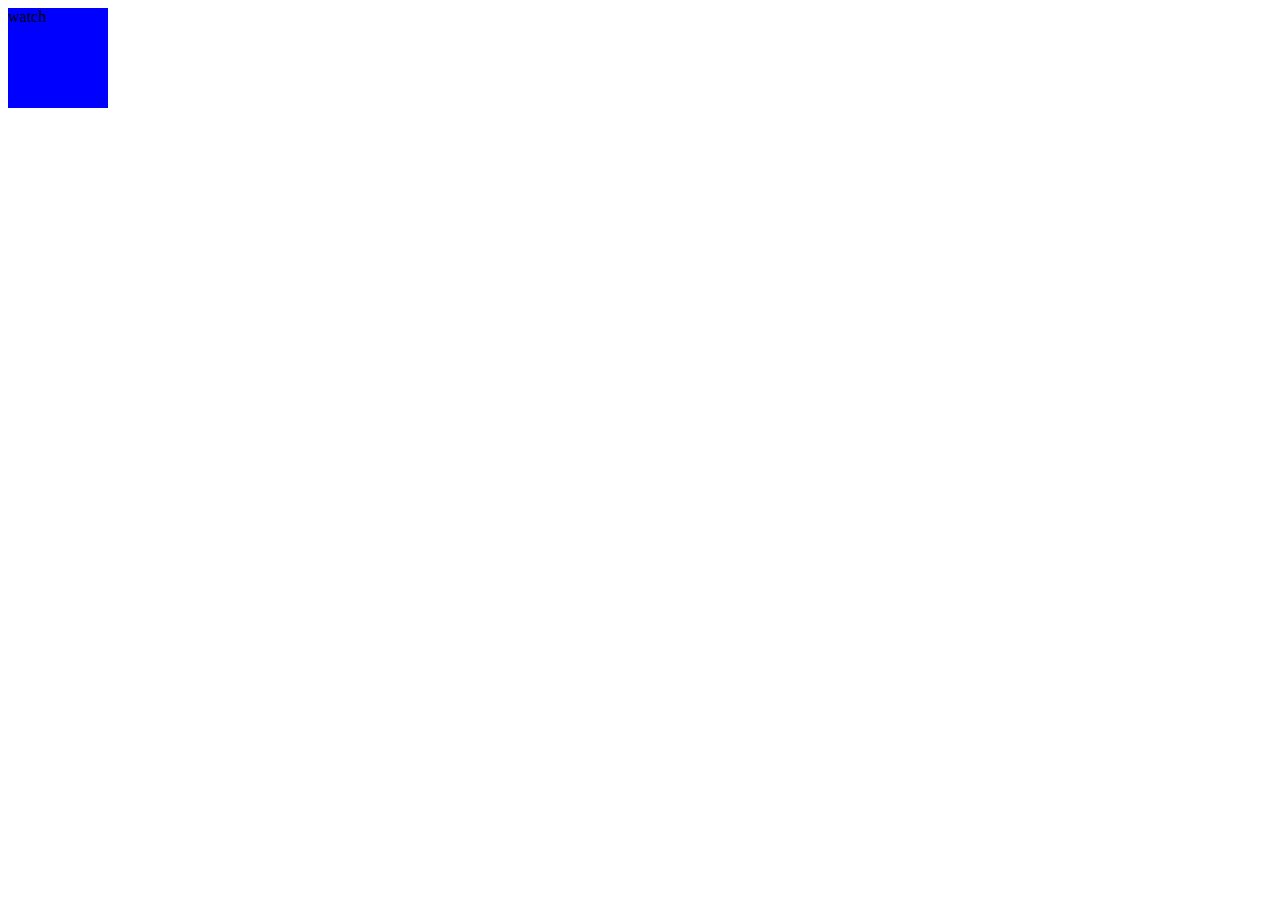
==== JS-study/index.html @ f4c45b1a "files-to-portfolio" ====
<!DOCTYPE html>
<html lang="kr">

<head>
    <meta charset="UTF-8">
    <meta name="viewport" content="width=device-width, initial-scale=1.0">
    <link rel="stylesheet" href="main.css">
    <title>Document</title>
</head>

<body>
    <div class="time">watch</div>
</body>

</html>
---- JS-study/main.css ----
.time{
    width: 100px;
    height: 100px;
    background-color: blue;
    animation: watch 0.3s linear infinite;
}
.time:hover{
    animation-play-state: paused;
}

@keyframes watch{
    0%{transform: translate(0);}
    20%{transform: translate(-2px, 2px);}
    40%{transform: translate(-2px, -2px);}
    60%{transform: translate(2px, 2px);}
    80%{transform: translate(2px, -2px);}
    100%{transform: translate(0);}
}
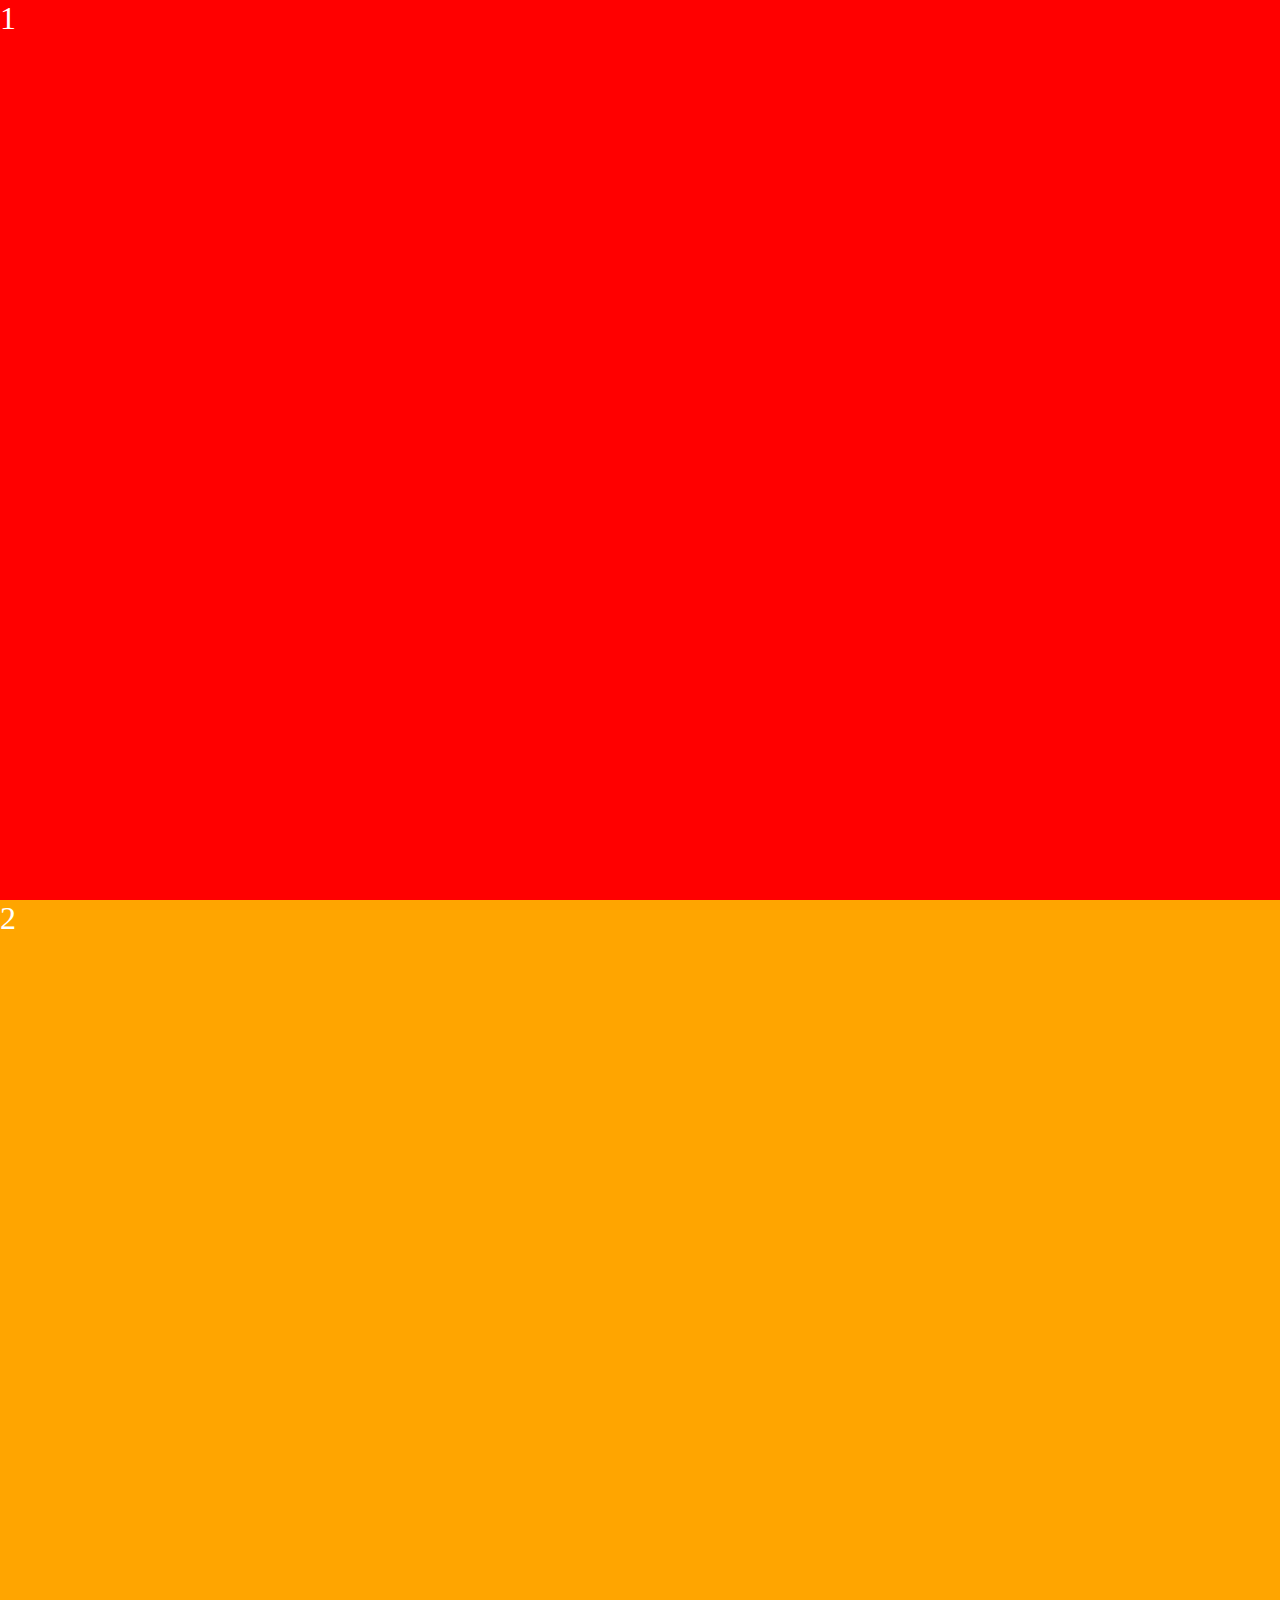
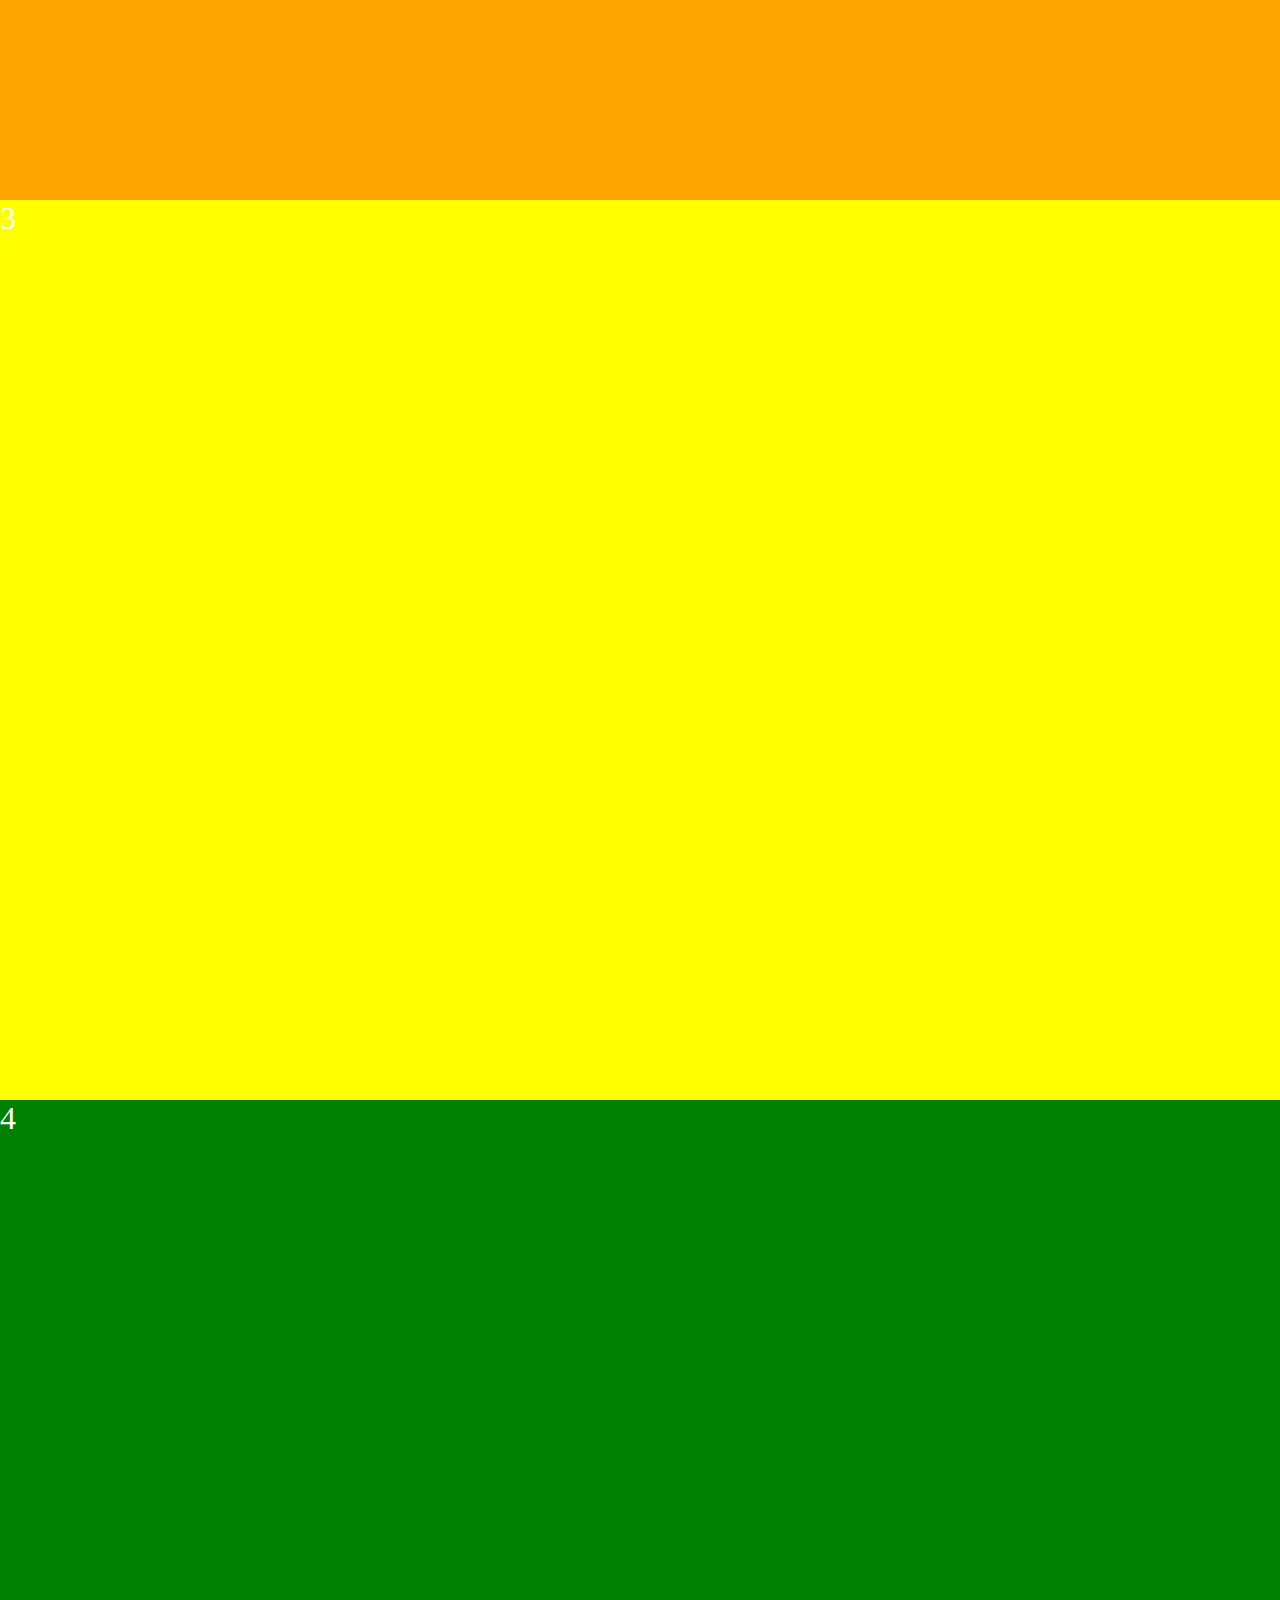
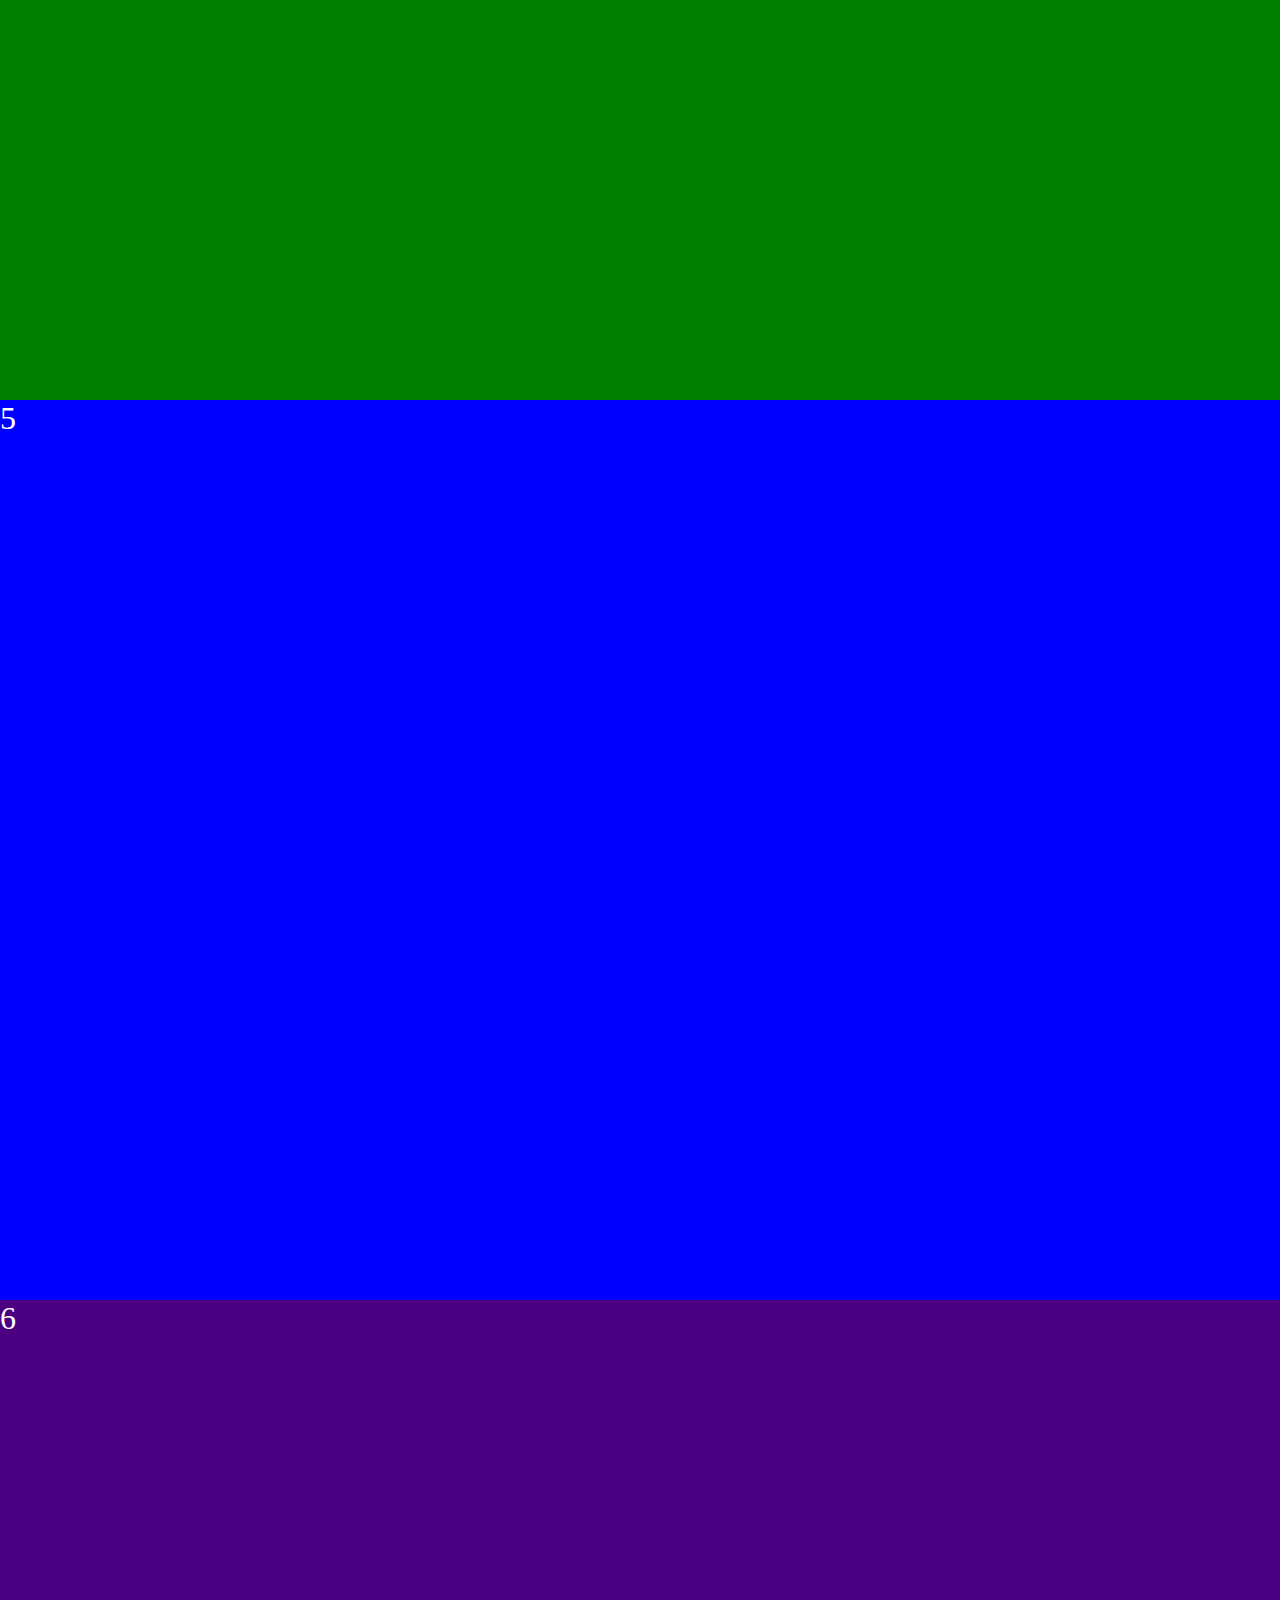
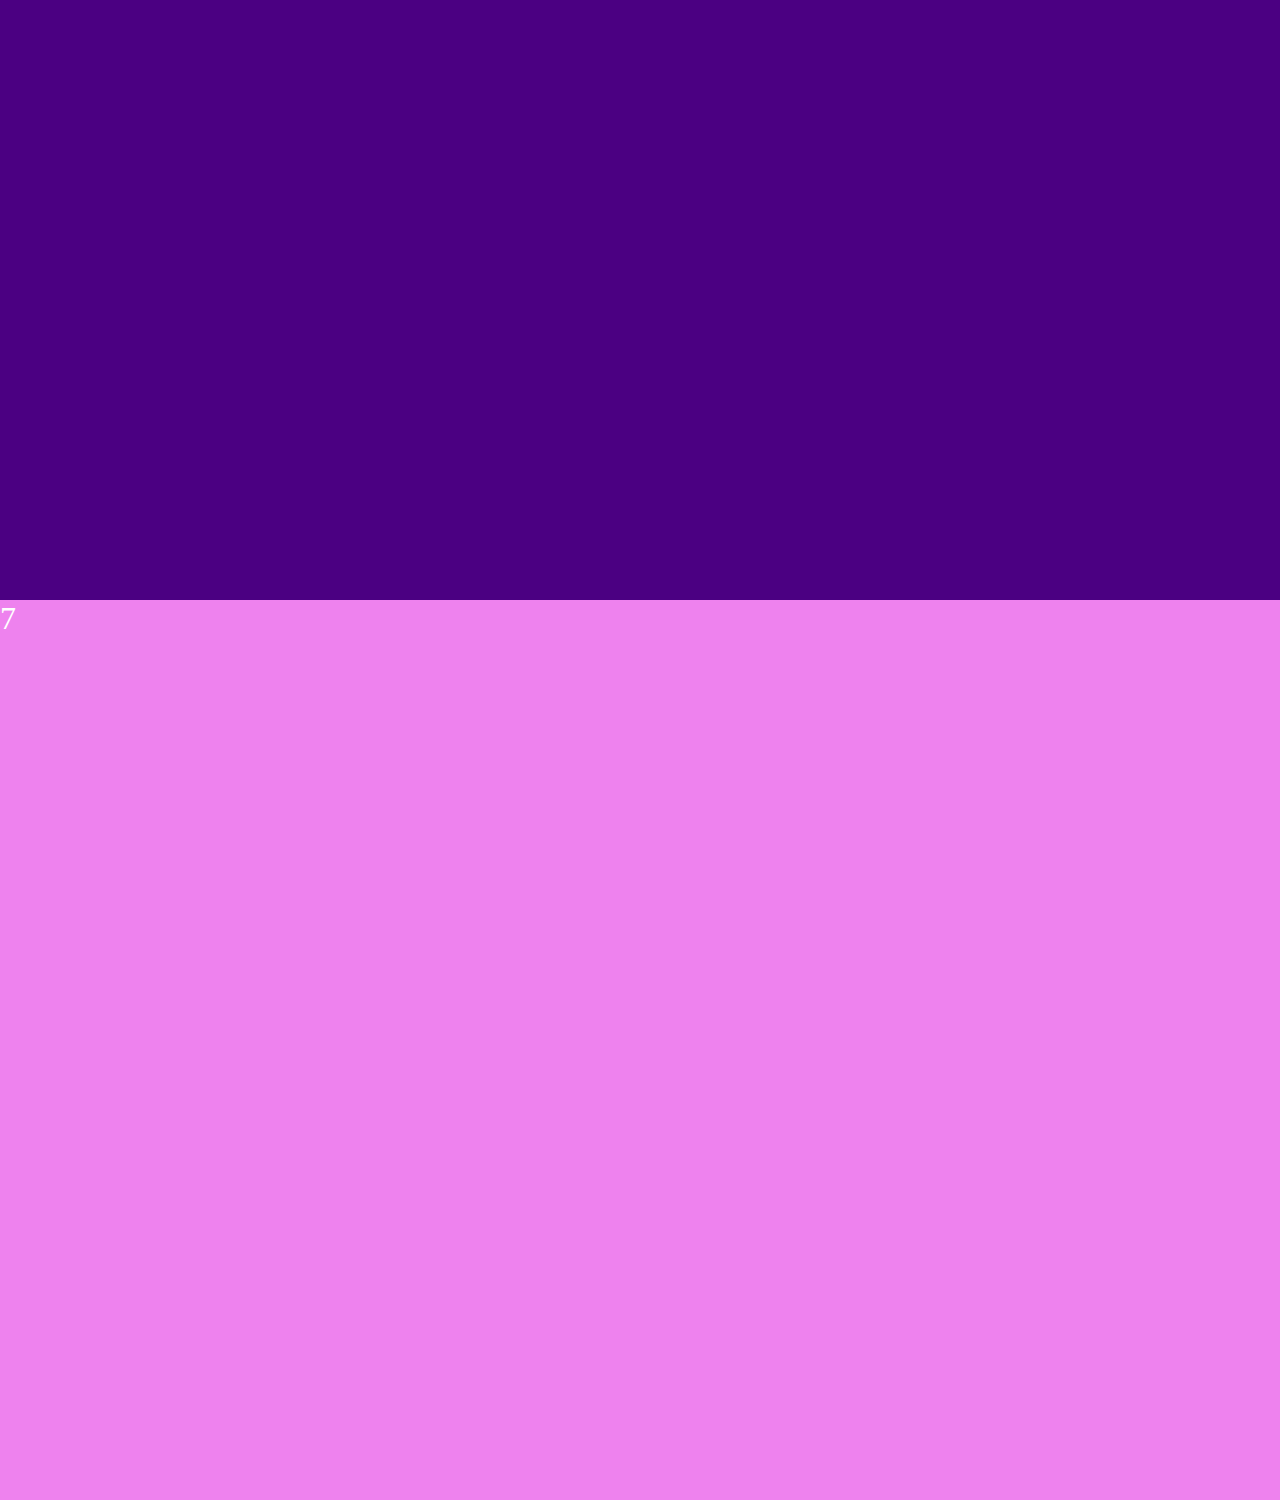
==== commit 0000c0c1: "new branch" ====
--- a/JS-study/index.html
+++ b/JS-study/index.html
@@ -1,15 +1,82 @@
 <!DOCTYPE html>
-<html lang="kr">
+<html>
 
 <head>
-    <meta charset="UTF-8">
-    <meta name="viewport" content="width=device-width, initial-scale=1.0">
-    <link rel="stylesheet" href="main.css">
-    <title>Document</title>
+    <meta charset="utf-8" />
+    <title>MouseWheel</title>
+    <style type="text/css">
+        html,
+        body {
+            margin: 0;
+            padding: 0;
+            width: 100%;
+            height: 100%;
+        }
+
+        .box {
+            width: 100%;
+            height: 100%;
+            position: relative;
+            color: #ffffff;
+            font-size: 24pt;
+        }
+    </style>
+    <script type="text/javascript" src="http://code.jquery.com/jquery-1.12.4.min.js"></script>
+    <script type="text/javascript">
+        window.onload = function () {
+            var elm = ".box";
+            $(elm).each(function (index) {
+                // 개별적으로 Wheel 이벤트 적용
+                $(this).on("scroll mousewheel DOMMouseScroll", function (e) {
+                    e.preventDefault();
+                    var delta = 0;
+                    if (!event) event = window.event;
+                    if (event.wheelDelta) {
+                        delta = event.wheelDelta / 120;
+                        if (window.opera) delta = -delta;
+                    }
+                    else if (event.detail)
+                        delta = -event.detail / 3;
+
+                    var moveTop = $(window).scrollTop();
+                    var elmSelecter = $(elm).eq(index);
+                    // 마우스휠을 위에서 아래로
+                    if (delta < 0) {
+                        if ($(elmSelecter).next() != undefined) {
+                            try {
+                                moveTop = $(elmSelecter).next().offset().top;
+                            } catch (e) { }
+                        }
+                        // 마우스휠을 아래에서 위로
+                    } else {
+                        if ($(elmSelecter).prev() != undefined) {
+                            try {
+                                moveTop = $(elmSelecter).prev().offset().top;
+                            } catch (e) { }
+                        }
+                    }
+
+                    // 화면 이동 0.8초(800)
+                    $("html,body").stop().animate({
+                        scrollTop: moveTop + 'px'
+                    }, {
+                        duration: 800, complete: function () {
+                        }
+                    });
+                });
+            });
+        }
+    </script>
 </head>
 
 <body>
-    <div class="time">watch</div>
+    <div class="box" style="background-color:red;">1</div>
+    <div class="box" style="background-color:orange;">2</div>
+    <div class="box" style="background-color:yellow;">3</div>
+    <div class="box" style="background-color:green;">4</div>
+    <div class="box" style="background-color:blue;">5</div>
+    <div class="box" style="background-color:indigo;">6</div>
+    <div class="box" style="background-color:violet;">7</div>
 </body>
 
 </html>